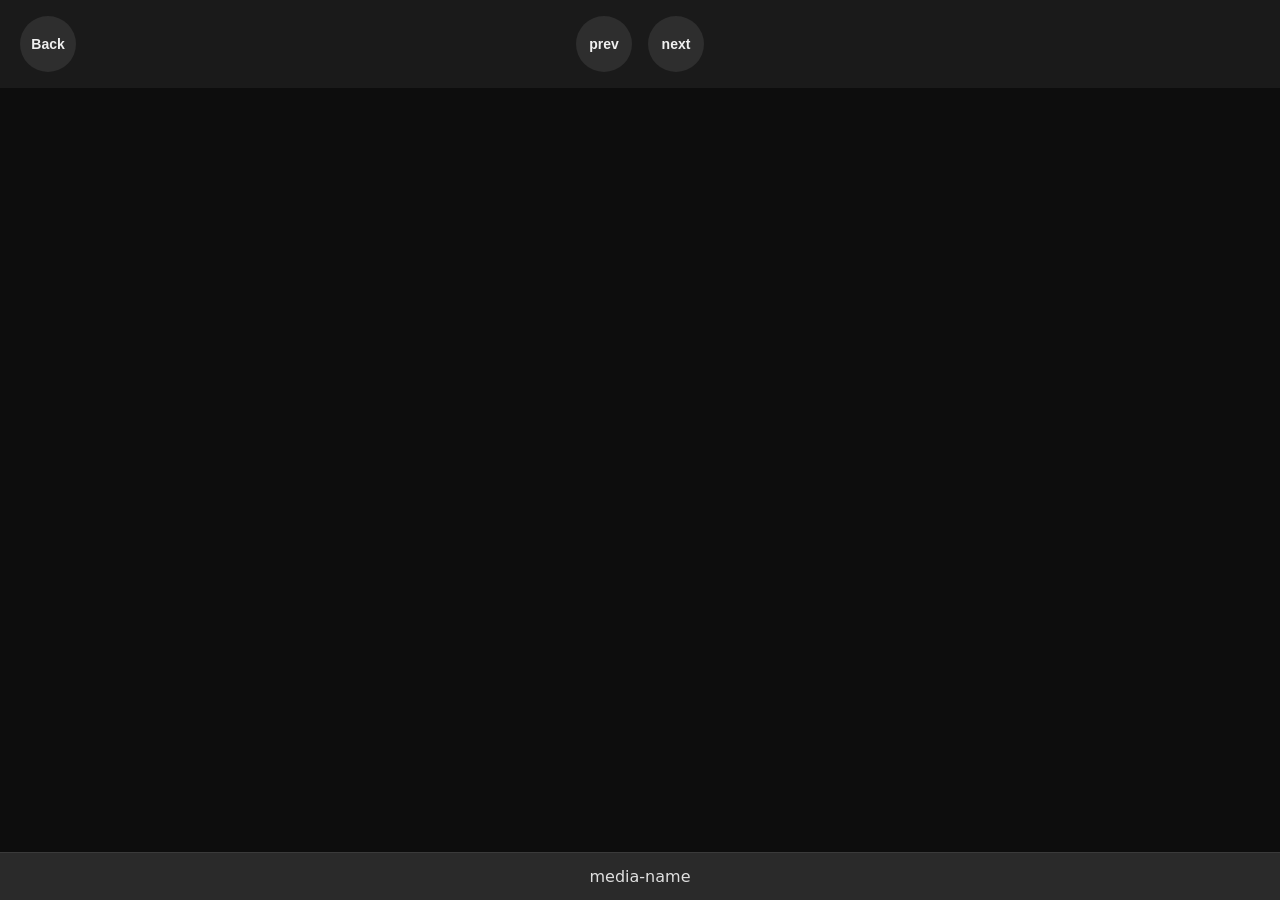
==== player/index.html @ ac3c0ade "initial commit, i don't know what to describe, i did a lot" ====
<!DOCTYPE html>
<html lang="en">
  <head>
    <meta charset="UTF-8">
    <meta name="viewport" content="width=device-width, initial-scale=1">
    <title>Media Browser Server</title>
    <link href="style.css" rel="stylesheet">
  </head>
  <body>
    <div class="player-buttons">
      <button class="btn-back">Back</button>
      <button class="btn-previous">prev</button>
      <button class="btn-next">next</button>
    </div>
    <div class="media-container">
    </div>
    <div class="bottom-bar">
      <p>media-name</p>
    </div>
    <script src="./script.js">
    </script>
  </body>
</html>
---- player/style.css ----
/* style.css */

* {
  box-sizing: border-box;
  margin: 0;
  padding: 0;
}

html, body {
  height: 100%;
}

body {
  display: flex;
  flex-direction: column;
  height: 100vh;
  background: #1a1a1a;
  color: #f0f0f0;
  font-family: system-ui, -apple-system, "Segoe UI", sans-serif;
  overflow: hidden;
}

/* ============ TOP SECTION ============ */
.player-buttons {
  flex: 0 0 auto;
  position: relative;
  display: flex;
  align-items: center;
  justify-content: center;   /* prev/next group centered */
  gap: 16px;
  padding: 16px 20px;
}

.player-buttons button {
  width: 56px;
  height: 56px;
  border-radius: 50%;         /* круглые */
  border: none;
  background: #2e2e2e;
  color: #f0f0f0;
  font-size: 14px;
  font-weight: 600;
  cursor: pointer;
  display: flex;
  align-items: center;
  justify-content: center;
  transition: background 0.2s, transform 0.15s;
}

.player-buttons button:hover {
  background: #3f3f3f;
}

.player-buttons button:active {
  transform: scale(0.95);
}

/* Back в самом левом углу */
.btn-back {
  position: absolute;
  left: 20px;
  background: #3a3a3a;
}

.btn-back:active {
  transform: scale(0.95);
}

/* ============ MIDDLE SECTION ============ */
.media-container {
  flex: 1 1 auto;             /* занимает всю доступную область */
  display: flex;
  align-items: center;
  justify-content: center;
  min-height: 0;              /* важно для корректного flex-shrink */
  background: #0d0d0d;
  overflow: hidden;
}

.media-container img,
.media-container video {
  max-width: 100%;
  max-height: 100%;
  object-fit: contain;
  display: block;
}

/* ============ BOTTOM SECTION ============ */
.bottom-bar {
  flex: 0 0 auto;
  padding: 14px 20px;
  background: #2a2a2a;
  text-align: center;
  border-top: 1px solid #3a3a3a;
}

.bottom-bar p {
  font-size: 16px;
  font-weight: 500;
  color: #e0e0e0;
  white-space: nowrap;
  overflow: hidden;
  text-overflow: ellipsis;
}
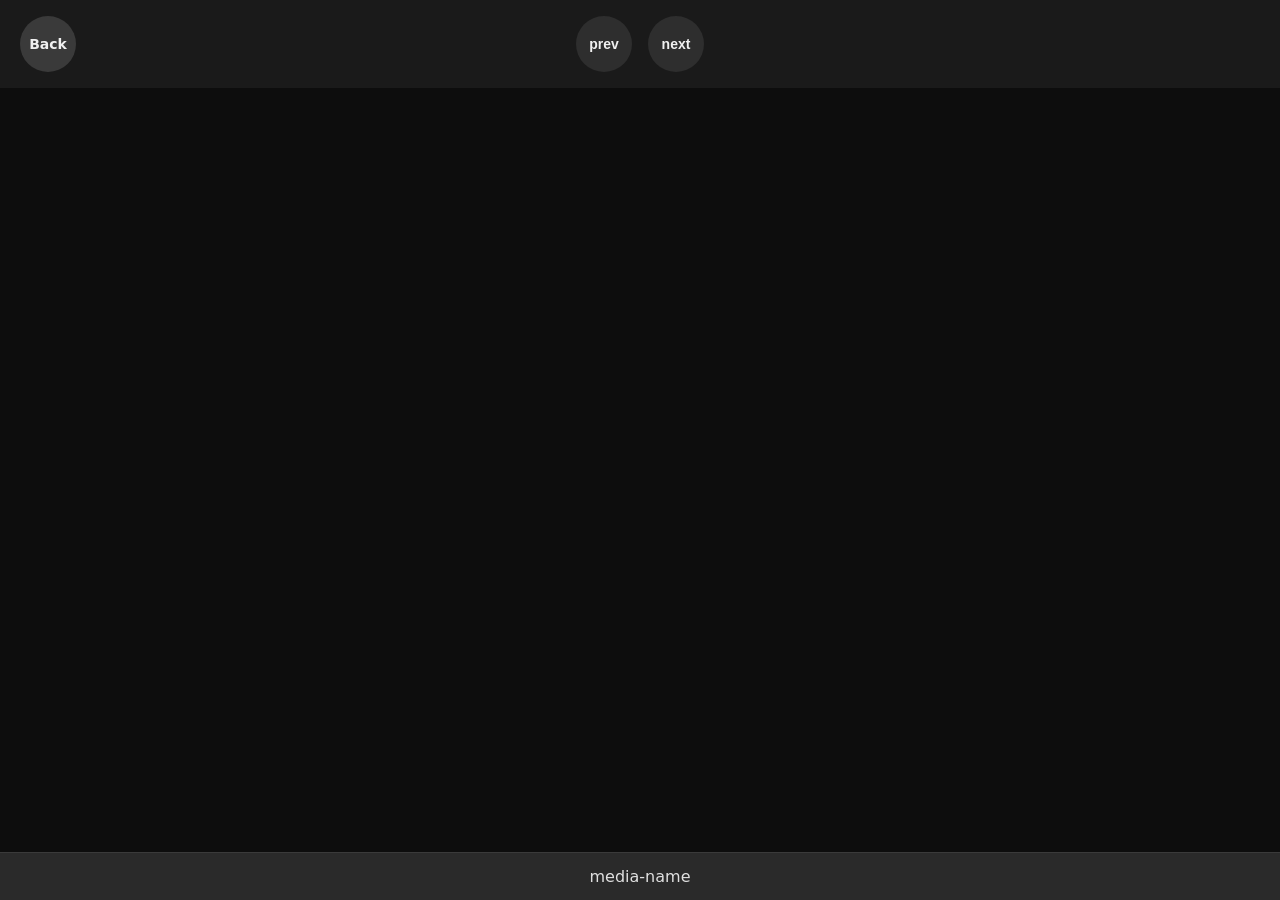
==== commit 0f5abdd6: "added thumbnails for videos (not fully implemented)" ====
--- a/player/index.html
+++ b/player/index.html
@@ -3,12 +3,12 @@
   <head>
     <meta charset="UTF-8">
     <meta name="viewport" content="width=device-width, initial-scale=1">
-    <title>Media Browser Server</title>
+    <title>Media Browser Player</title>
     <link href="style.css" rel="stylesheet">
   </head>
   <body>
     <div class="player-buttons">
-      <button class="btn-back">Back</button>
+      <a class="btn-back", href='/'>Back</a>
       <button class="btn-previous">prev</button>
       <button class="btn-next">next</button>
     </div>
@@ -17,7 +17,7 @@
     <div class="bottom-bar">
       <p>media-name</p>
     </div>
-    <script src="./script.js">
+    <script type="module", src="./script.js">
     </script>
   </body>
 </html>
--- a/player/style.css
+++ b/player/style.css
@@ -31,7 +31,8 @@
   padding: 16px 20px;
 }
 
-.player-buttons button {
+.player-buttons button, a {
+  text-decoration: none;
   width: 56px;
   height: 56px;
   border-radius: 50%;         /* круглые */
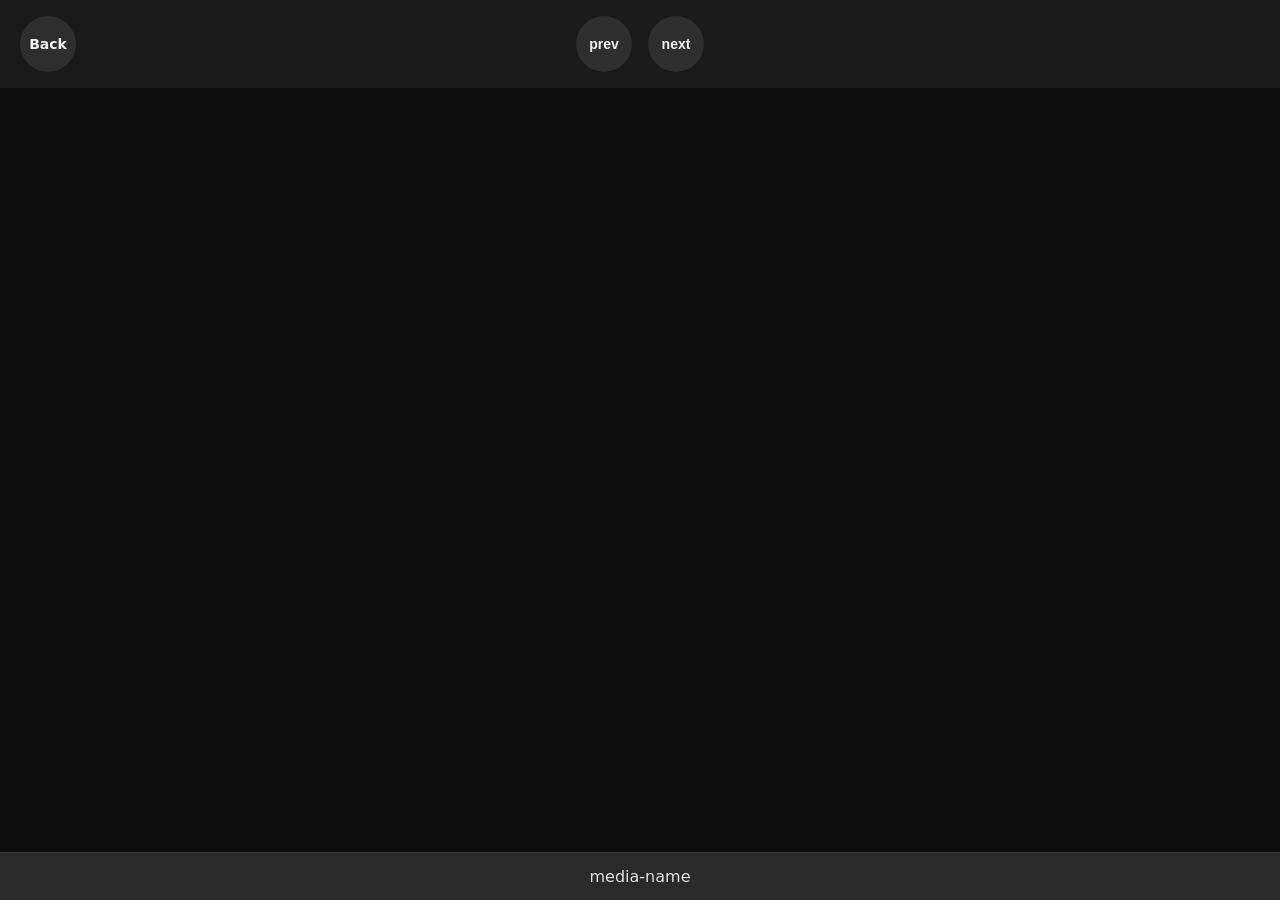
==== commit b3326341: "minor bugfixes (THIS VERSION IS NOT WORKING)" ====
--- a/player/index.html
+++ b/player/index.html
@@ -8,7 +8,7 @@
   </head>
   <body>
     <div class="player-buttons">
-      <a class="btn-back", href='/'>Back</a>
+      <a class="btn-back" href='/'>Back</a>
       <button class="btn-previous">prev</button>
       <button class="btn-next">next</button>
     </div>
@@ -17,7 +17,7 @@
     <div class="bottom-bar">
       <p>media-name</p>
     </div>
-    <script type="module", src="./script.js">
+    <script type="module" src="./script.js">
     </script>
   </body>
 </html>
--- a/player/style.css
+++ b/player/style.css
@@ -6,7 +6,8 @@
   padding: 0;
 }
 
-html, body {
+html,
+body {
   height: 100%;
 }
 
@@ -14,6 +15,7 @@
   display: flex;
   flex-direction: column;
   height: 100vh;
+  height: 100dvh;
   background: #1a1a1a;
   color: #f0f0f0;
   font-family: system-ui, -apple-system, "Segoe UI", sans-serif;
@@ -26,16 +28,19 @@
   position: relative;
   display: flex;
   align-items: center;
-  justify-content: center;   /* prev/next group centered */
+  justify-content: center;
+  /* prev/next group centered */
   gap: 16px;
   padding: 16px 20px;
 }
 
-.player-buttons button, a {
+.player-buttons button,
+.player-buttons a {
   text-decoration: none;
   width: 56px;
   height: 56px;
-  border-radius: 50%;         /* круглые */
+  border-radius: 50%;
+  /* круглые */
   border: none;
   background: #2e2e2e;
   color: #f0f0f0;
@@ -48,7 +53,8 @@
   transition: background 0.2s, transform 0.15s;
 }
 
-.player-buttons button:hover {
+.player-buttons button:hover,
+.player-buttons a:hover {
   background: #3f3f3f;
 }
 
@@ -69,11 +75,13 @@
 
 /* ============ MIDDLE SECTION ============ */
 .media-container {
-  flex: 1 1 auto;             /* занимает всю доступную область */
+  flex: 1 1 auto;
+  /* занимает всю доступную область */
   display: flex;
   align-items: center;
   justify-content: center;
-  min-height: 0;              /* важно для корректного flex-shrink */
+  min-height: 0;
+  /* важно для корректного flex-shrink */
   background: #0d0d0d;
   overflow: hidden;
 }
@@ -103,3 +111,52 @@
   overflow: hidden;
   text-overflow: ellipsis;
 }
+
+@media (max-width: 640px) {
+  .player-buttons {
+    padding: 10px 14px;
+    gap: 12px;
+  }
+
+  .player-buttons button,
+  .player-buttons a {
+    width: 44px;
+    height: 44px;
+    font-size: 12px;
+  }
+
+  .btn-back {
+    left: 14px;
+  }
+
+  .bottom-bar {
+    padding: 10px 14px;
+  }
+
+  .bottom-bar p {
+    font-size: 14px;
+  }
+}
+
+/* Телефон в горизонте: вертикали мало — жмём кнопки ещё сильнее */
+@media (max-height: 500px) and (orientation: landscape) {
+  .player-buttons {
+    padding: 6px 14px;
+    gap: 10px;
+  }
+
+  .player-buttons button,
+  .player-buttons a {
+    width: 38px;
+    height: 38px;
+    font-size: 11px;
+  }
+
+  .bottom-bar {
+    padding: 6px 14px;
+  }
+
+  .bottom-bar p {
+    font-size: 13px;
+  }
+}
